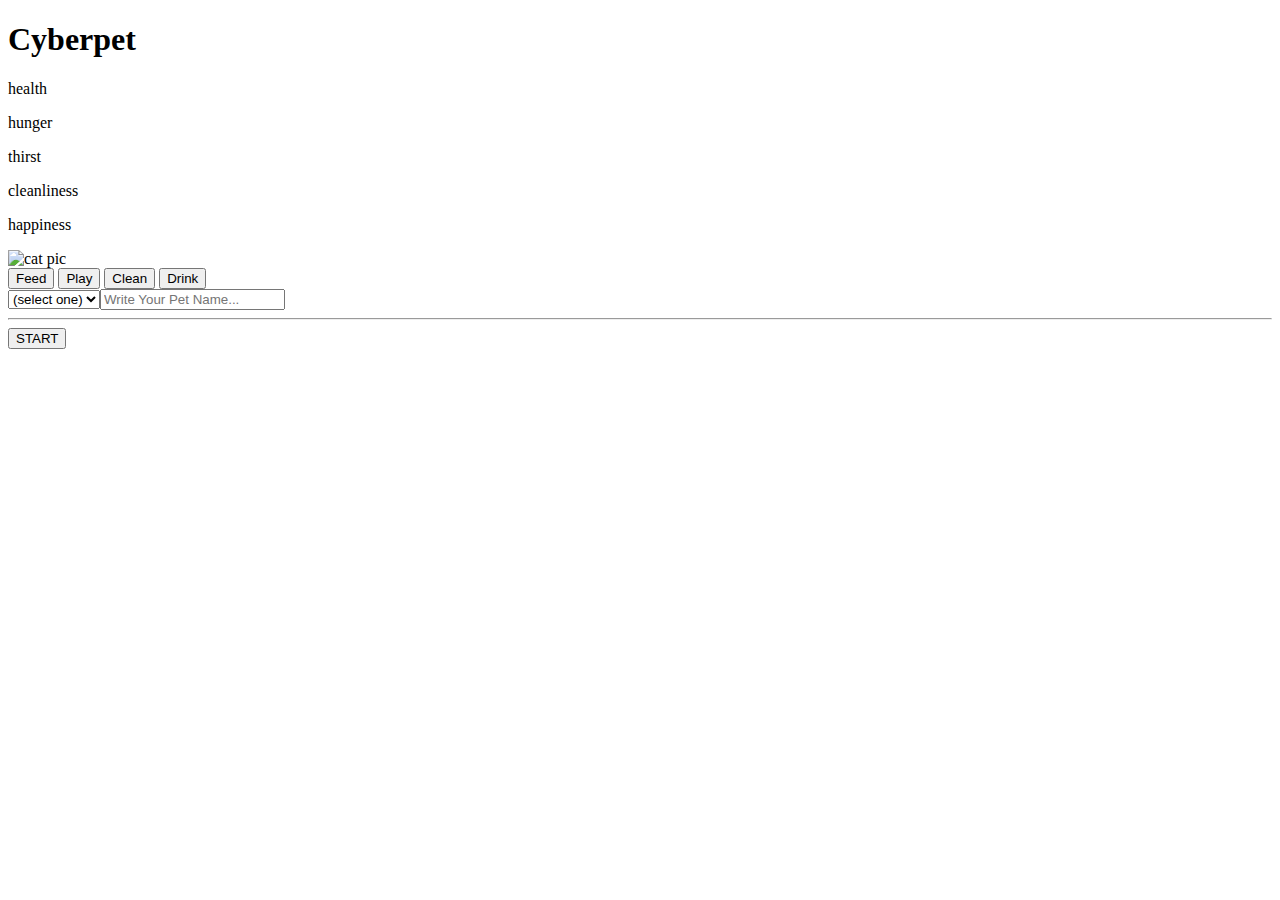
==== index.html @ 3d70c416 "asdas" ====
<!DOCTYPE html>
<html lang="en">
<head>
    <meta charset="UTF-8">
    <meta http-equiv="X-UA-Compatible" content="IE=edge">
    <meta name="viewport" content="width=device-width, initial-scale=1.0">
    <link rel="stylesheet" href="style2.css">
    <title>Document</title>
</head>
<body>
    <main>
    <h1 id="header">Cyberpet</h1>

  




    <div class="catpic1">

       <div class="render">
        <p id="health">health</p>
        <p id="hunger">hunger</p>
        <p id="thirst">thirst</p>
        <p id="cleanliness">cleanliness</p>
        <p id="happiness">happiness</p></div>
    
        <img id="caty" src="start.gif"alt="cat pic">

        </div>
<!-- /////second image which you can cycle through -->


        <!-- <div id="drink">Add Drink</div> -->
        <div id ="playbuttons" >
        <button id="feed">Feed</button>
        <button id="play">Play</button>
        <button id="clean">Clean</button>
        <button id="drink">Drink</button>
        </div>
            <div>
               <select  id= "petType" name="ref">
                <option value="">(select one)</option>
                <option value="Cat">Cat</option>
                <option value="Dog">Dog</option>
                <option value="Rabbit">Rabbit</option>
                <option value="Monekey">Monekey</option>
                <option value="Dunekey">Dunekey</option>
            </div>

    <div class="input">
        <input id="input" type="text" placeholder="Write Your Pet Name...">
        <hr>
        <button id="submit">START</button>
    </div>
   
    
    </main>






    <script src="pet1.js">
       
    </script>
</body>
</html>
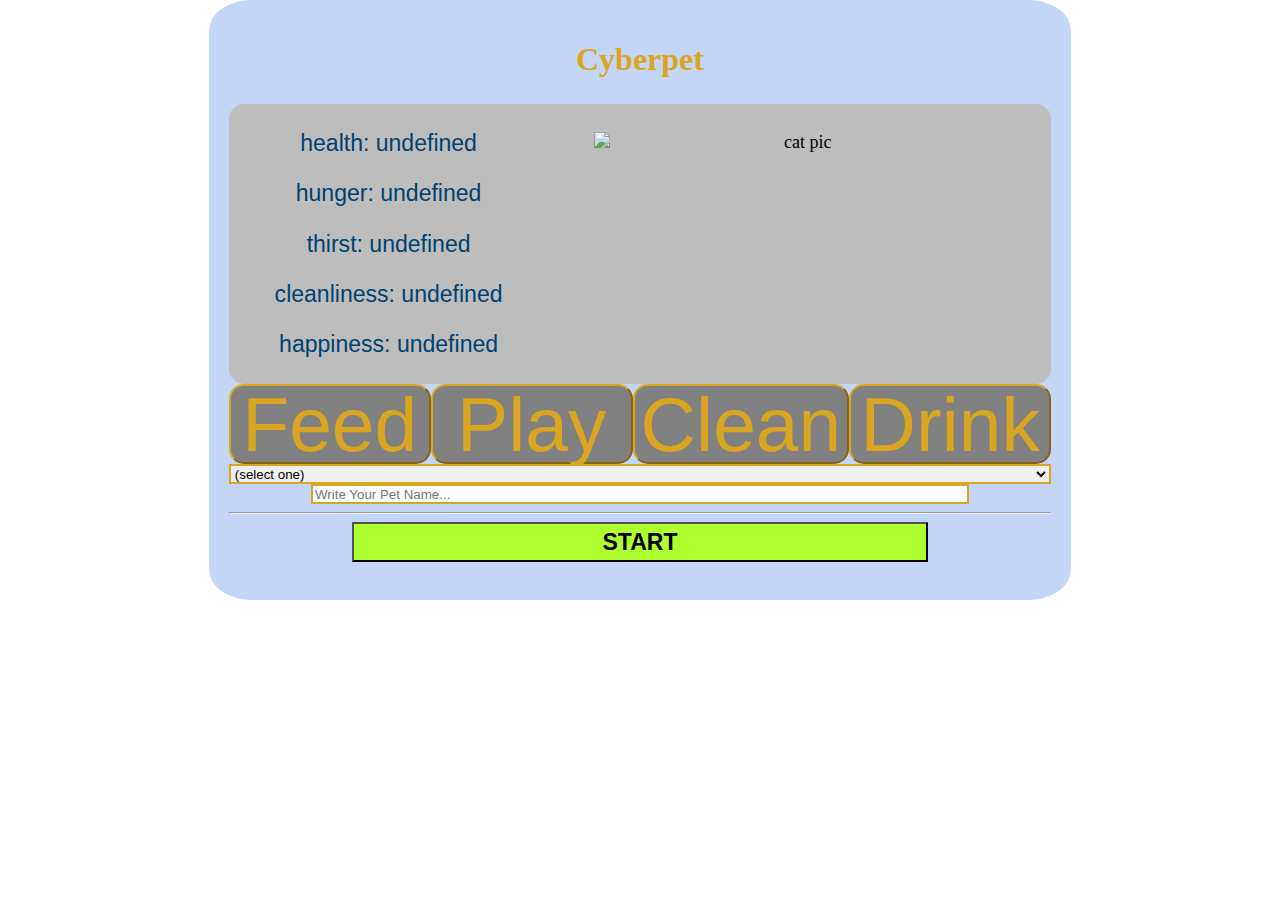
==== commit 7b73c9da: "updated" ====
--- a/index.html
+++ b/index.html
@@ -9,8 +9,9 @@
 </head>
 <body>
     <main>
-    <h1 id="header">Cyberpet</h1>
-
+        <div id="header"> 
+         <h1 id="headi">Cyberpet</h1>
+        </div> 
   
 
 
--- a/style2.css
+++ b/style2.css
@@ -0,0 +1,207 @@
+*{
+    box-sizing: border-box;
+}
+body{
+    margin: 0;
+    background-image: url("./333.png");
+    place-items: center;
+    display: wrap;
+
+    
+    padding: 0 24px;
+    background-repeat: no-repeat;
+    background-size: cover;
+    animation:
+    pan 3s  infinite alternate-reverse ;
+    max-width: 1900px;
+}
+ @keyframes pan {
+    100% {background-position: 50% 60%;};
+    
+} 
+
+
+
+
+main{
+    width: 70%;
+    height: 600px;
+   margin: 0 auto;
+    background-color: rgba(100, 148, 237, 0.38);
+    padding: 20px;
+    max-width: 1400px;
+    border-radius: 5%;
+    text-align: center;
+    min-height: 80px;
+    
+
+   
+    
+}
+h1{ 
+  
+    display: inline-block;
+    color: goldenrod;
+    font-size: 200%;
+    
+    font-weight: 900px;
+    
+}
+
+#header{
+    width: 100%;
+    height: 15%;
+    position: relative;
+
+}
+
+
+
+
+
+
+.catpic1{
+    display: flex;
+    justify-content: space-around;
+    align-items: center;
+    background-color: rgb(189, 189, 189);
+    border-radius: 15px;
+    height: 50%;
+    font-size: large;
+}
+
+
+#clean{
+    width: 100%;
+    height: 100%;
+    display: flex;
+    justify-content: space-evenly;
+    align-items: center;
+    font-size: 6vw;
+    background-color:gray;
+    color: goldenrod;
+    border-color:goldenrod;
+    border-radius: 15px;
+
+    /* margin-top: 60%; */
+}
+
+#feed{
+    width: 100%;
+    height: 100%;
+    display: flex;
+    justify-content: space-evenly;
+    font-size: 6vw;
+    align-items: center;
+    background-color:gray;
+    color: goldenrod;
+    border-color: goldenrod;
+    border-radius: 15px;
+
+    /* margin-left: 74.5%;
+    margin-top: 12%; */
+
+
+}
+#play{
+    width: 100%;
+    height: 100%;
+    display: flex;
+    justify-content: space-evenly;
+    align-items: center;
+    font-size: 6vw;
+    background-color:gray;
+    color: goldenrod;
+    border-color: goldenrod;
+    border-radius: 15px;
+
+    /* margin-top: 10%; */
+
+}
+#drink{
+    width: 100%;
+    height: 100%;
+    display: flex;
+    justify-content: space-evenly;
+    align-items: center;
+    font-size: 6vw;
+    background-color:gray;
+    color: goldenrod;
+    border-color: goldenrod;
+    border-radius: 15px;
+
+    /* margin-top: 10%; */
+
+}
+#playbuttons{
+
+    height: 80px;
+    font-size: 30%;
+    display: flex;
+    justify-content: space-evenly;
+    margin: 0%;
+
+    align-items: center;
+    border-radius: 15px;
+}
+
+
+#playbuttons :hover{
+    background-color: red;
+    transition: 1s;
+}
+
+
+#displayInfo{
+    width: 30%;
+    height: 100%;
+    font-size: 2vh;
+
+}
+
+
+
+
+img{
+    height: 80%;
+    width: 50%;
+  
+
+}
+
+#render {
+    height: 100%;
+    font-size: 100%;
+    display: flex;
+    justify-content: center;
+}
+
+
+#petType{
+    width: 50%;
+    height: 20px;    
+}
+#health , #hunger, #thirst, #cleanliness, #happiness{
+    font-family: Impact, Haettenschweiler, 'Arial Narrow Bold', sans-serif;
+    font-size: 1.8vw;
+    color: rgb(0, 66, 111);
+}
+#petType{
+    width: 100%;
+    height: 20px;
+    border: 2px solid goldenrod;
+
+}
+#input{
+    width: 80%;
+    height: 20px;
+    border: 2px solid goldenrod;
+}
+#submit{
+    height: 40px;
+    width: 70%;
+    font-size: 23px;
+    font-weight: 700;
+    color: black;
+    background-color: greenyellow;
+}
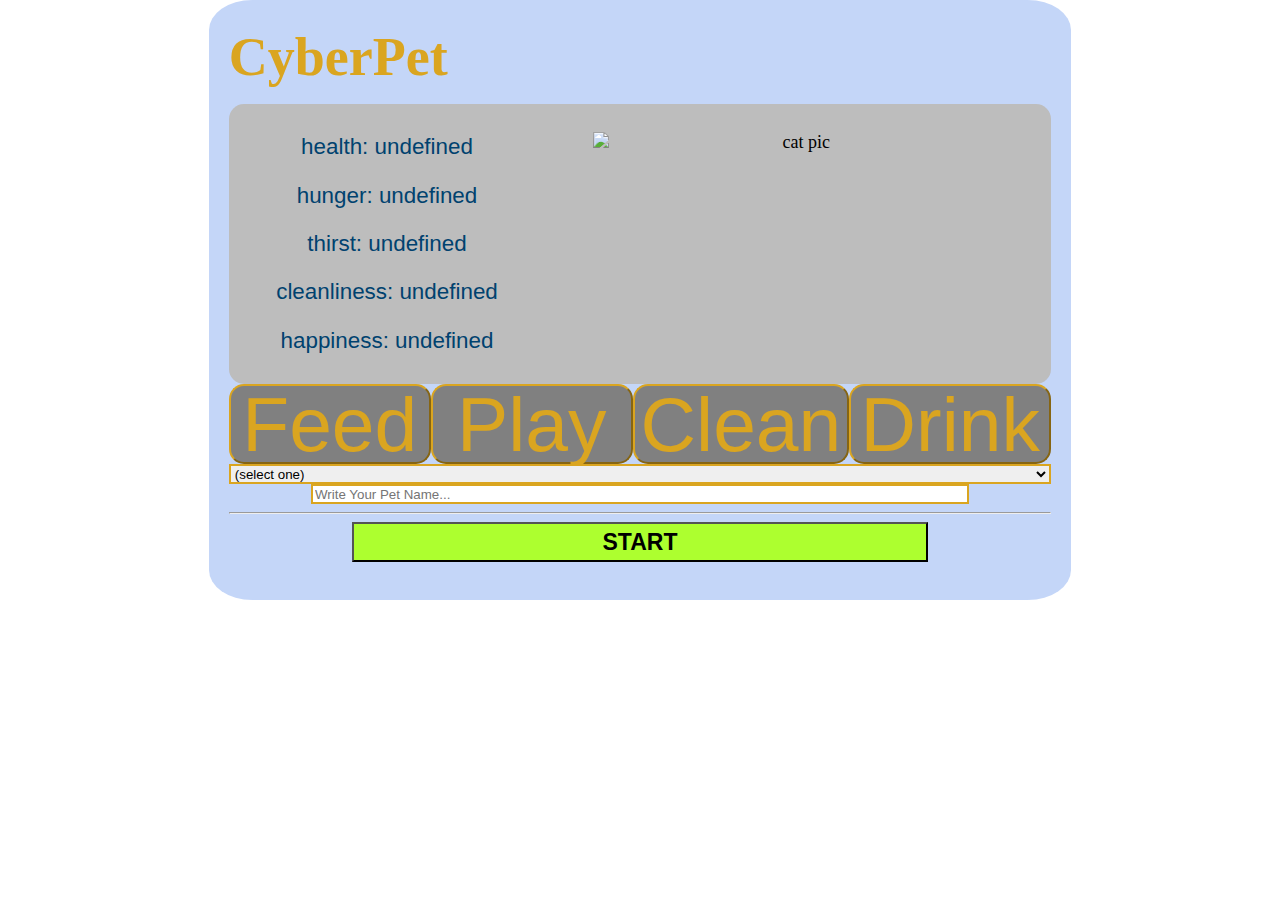
==== commit 338be8f4: "Update index.html" ====
--- a/index.html
+++ b/index.html
@@ -10,7 +10,7 @@
 <body>
     <main>
         <div id="header"> 
-         <h1 id="headi">Cyberpet</h1>
+         <h1 id="headi">CyberPet</h1>
         </div> 
   
 
@@ -45,7 +45,7 @@
                 <option value="Cat">Cat</option>
                 <option value="Dog">Dog</option>
                 <option value="Rabbit">Rabbit</option>
-                <option value="Monekey">Monekey</option>
+                <option value="Monkey">Monekey</option>
                 <option value="Dunekey">Dunekey</option>
             </div>
 
@@ -67,4 +67,4 @@
        
     </script>
 </body>
-</html>+</html>
--- a/style2.css
+++ b/style2.css
@@ -1,13 +1,12 @@
 *{
     box-sizing: border-box;
+    /* border: 2px salmon solid; */
 }
 body{
     margin: 0;
     background-image: url("./333.png");
     place-items: center;
-    display: wrap;
-
-    
+    display: flex;
     padding: 0 24px;
     background-repeat: no-repeat;
     background-size: cover;
@@ -39,12 +38,12 @@
     
 }
 h1{ 
-  
-    display: inline-block;
-    color: goldenrod;
-    font-size: 200%;
-    
-    font-weight: 900px;
+    position: absolute;
+    color: goldenrod;
+    font-size: 6vh;
+    margin-top: 0.7%;
+    display: block;
+    
     
 }
 
@@ -52,6 +51,11 @@
     width: 100%;
     height: 15%;
     position: relative;
+    display: flex;
+    flex-direction: row;
+    justify-content: flex-start;
+    
+    
 
 }
 
@@ -154,8 +158,8 @@
 
 #displayInfo{
     width: 30%;
-    height: 100%;
-    font-size: 2vh;
+    height: 90%;
+    font-size: 1vh;
 
 }
 
@@ -170,7 +174,7 @@
 }
 
 #render {
-    height: 100%;
+    height: 90%;
     font-size: 100%;
     display: flex;
     justify-content: center;
@@ -183,7 +187,7 @@
 }
 #health , #hunger, #thirst, #cleanliness, #happiness{
     font-family: Impact, Haettenschweiler, 'Arial Narrow Bold', sans-serif;
-    font-size: 1.8vw;
+    font-size: 1.75vw;
     color: rgb(0, 66, 111);
 }
 #petType{
